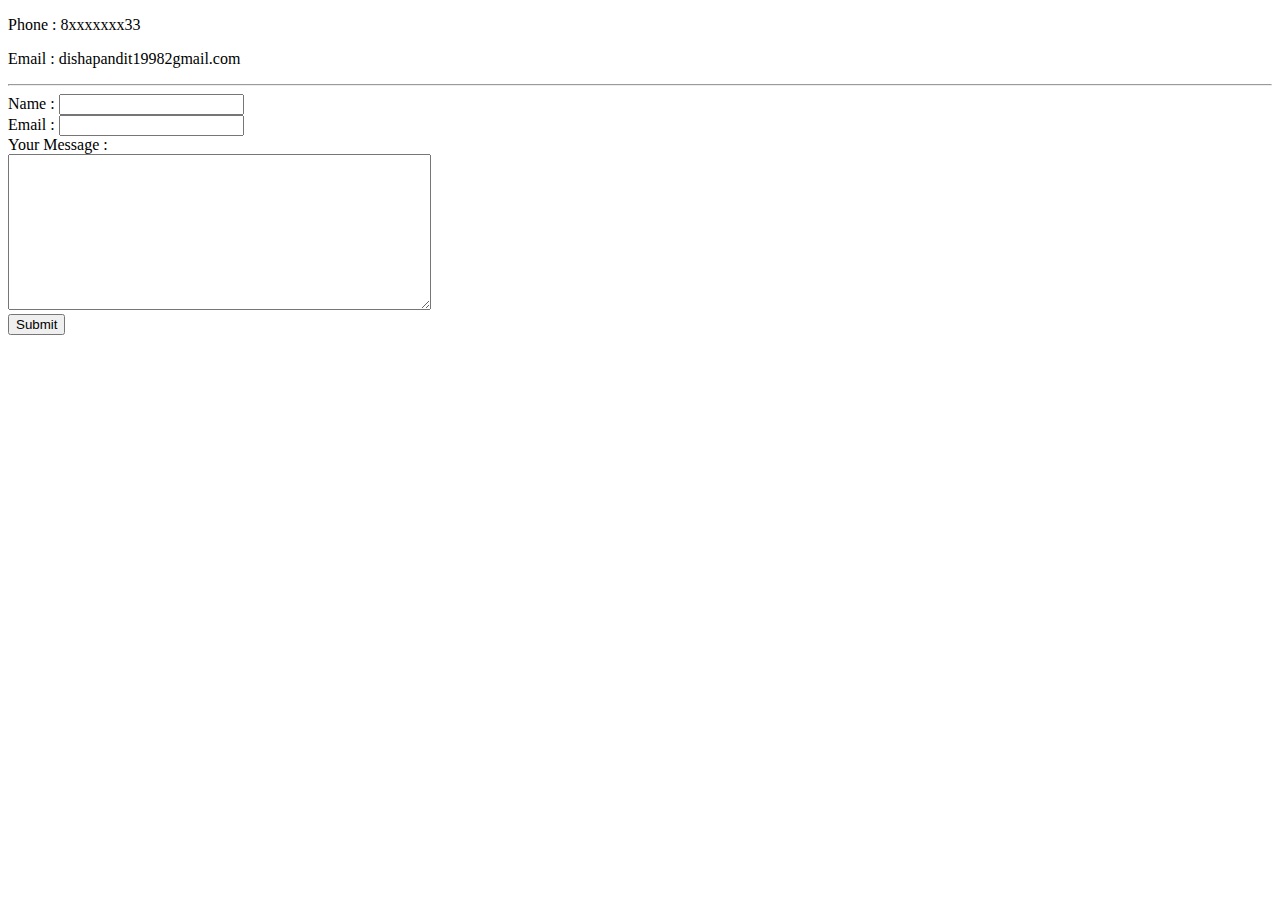
==== contact.html @ 484b343d "Added initial CV website files" ====
<!DOCTYPE html>
<html lang="en">
<head>
    <meta charset="UTF-8">
    <meta http-equiv="X-UA-Compatible" content="IE=edge">
    <meta name="viewport" content="width=device-width, initial-scale=1.0">
    <title>Contact</title>
</head>
<body>
    <p>Phone : 8xxxxxxx33</p> 
    <p>Email : dishapandit19982gmail.com</p>
    <hr>

    <form action="mailto:dishapandit1998@gmail.com" method="post">
        <label >Name : </label>
        <input type="text" value=""><br>
        <label >Email : </label>
        <input type="email" value=""><br>
        <label>Your Message :</label><br>
        <textarea name="" id="" cols="50" rows="10"></textarea><br>
        <input type="submit" value="Submit"><br>
    </form>
</body>
</html>
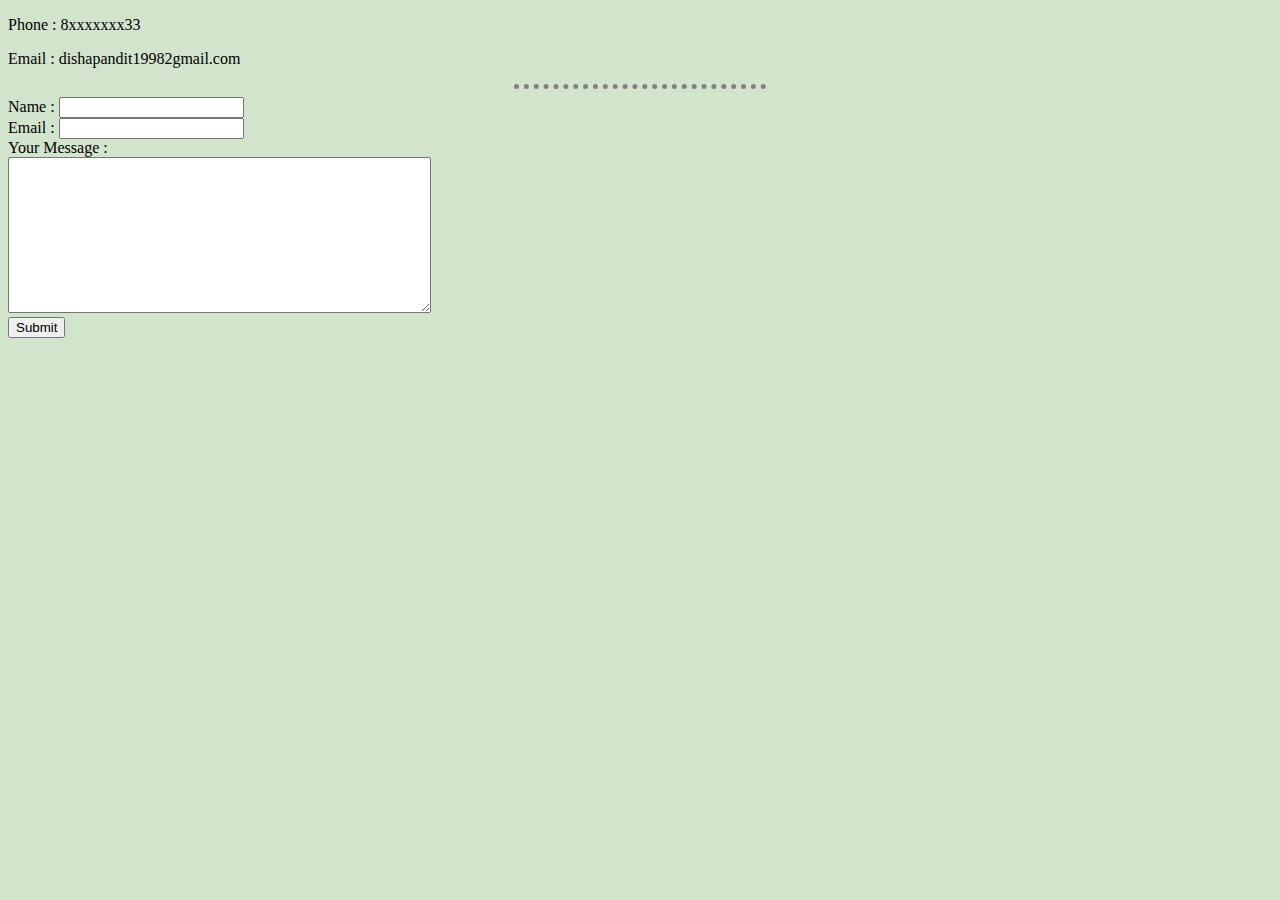
==== commit 05cb2fb7: "Adding CSS file" ====
--- a/contact.html
+++ b/contact.html
@@ -5,6 +5,7 @@
     <meta http-equiv="X-UA-Compatible" content="IE=edge">
     <meta name="viewport" content="width=device-width, initial-scale=1.0">
     <title>Contact</title>
+    <link rel="stylesheet" href="css/style.css">
 </head>
 <body>
     <p>Phone : 8xxxxxxx33</p> 
--- a/css/style.css
+++ b/css/style.css
@@ -0,0 +1,13 @@
+body{
+    background-color: #D3E4CD;
+}
+hr{
+    border-color: grey;
+    border-width: 5px;
+    border-style: dotted none none;
+    width: 20%;
+}
+
+h1,h3{
+    color : #66BFBF;
+}